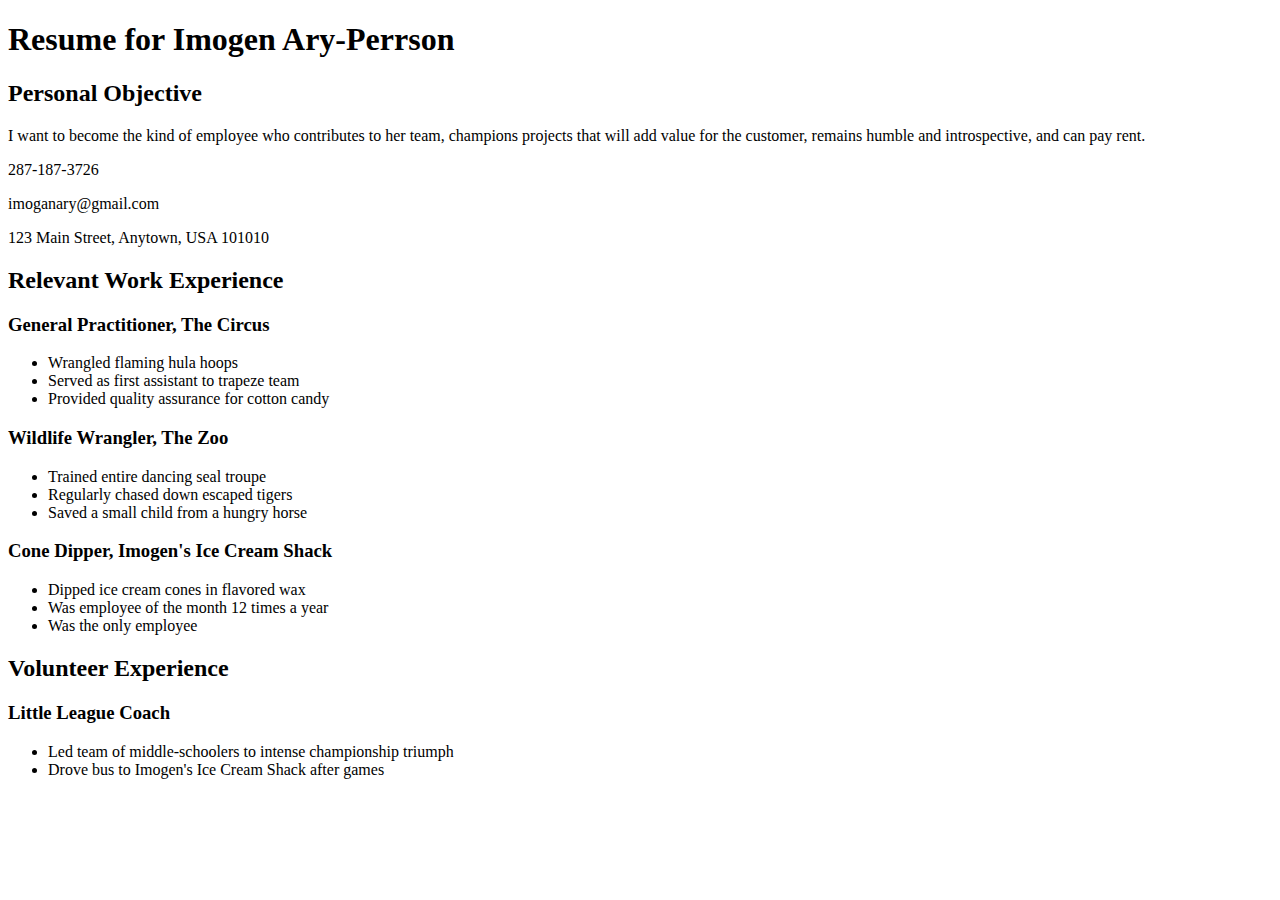
==== css/css-demo/index.html @ 0b18021c "Add fixed-contact.css and elegant-styles.css to index.html" ====
<!DOCTYPE html>
<html>
<head>
  <title>Resume</title>
  <!-- We're using Google Fonts, which you can also do on your sites, but you don't need to know how for any assessments in this unit. -->
  <link href='https://fonts.googleapis.com/css?family=Dancing+Script' rel='stylesheet' type='text/css'>
  <link rel="stylesheet" href="styles/elegant-styles.css" type="text/css">
  <link rel="stylesheet" href="styles/fixed-contact.css" type="text/css">

  
</head>
<body>
  <h1 id="resume-title">Resume for Imogen Ary-Perrson</h1>
  <section id="personal-objective">
    <h2>Personal Objective</h2>
    <p>I want to become the kind of employee who contributes to her team, champions projects that will add value for the customer, remains humble and introspective, and can pay rent.</p>
  </section>
  <section id="contact-info">
    <p>287-187-3726</p>
    <p>imoganary@gmail.com</p>
    <p>123 Main Street, Anytown, USA 101010</p>
  </section>

  <section id="work-experience">
    <h2 class="experience-category">Relevant Work Experience</h2>
    <section class="job">
      <h3>General Practitioner, The Circus</h3>
      <ul>
        <li>Wrangled flaming hula hoops</li>
        <li>Served as first assistant to trapeze team</li>
        <li class="featured">Provided quality assurance for cotton candy</li>
      </ul>
    </section>
    <section class="job">
      <h3>Wildlife Wrangler, The Zoo</h3>
      <ul>
        <li>Trained entire dancing seal troupe</li>
        <li>Regularly chased down escaped tigers</li>
        <li class="featured">Saved a small child from a hungry horse</li>
      </ul>
    </section>
    <section class="job">
      <h3>Cone Dipper, Imogen's Ice Cream Shack</h3>
      <ul>
        <li>Dipped ice cream cones in flavored wax</li>
        <li class="featured">Was employee of the month 12 times a year</li>
        <li>Was the only employee</li>
      </ul>
    </section>
  </section>

  <section id="volunteer-experience">
    <h2 class="experience-category">Volunteer Experience</h1>
    <section class="volunteer-gig">
      <h3>Little League Coach</h3>
      <ul>
        <li>Led team of middle-schoolers to intense championship triumph</li>
        <li>Drove bus to Imogen's Ice Cream Shack after games</li>
      </ul>
    </section>
  </section>
</body>
</html>
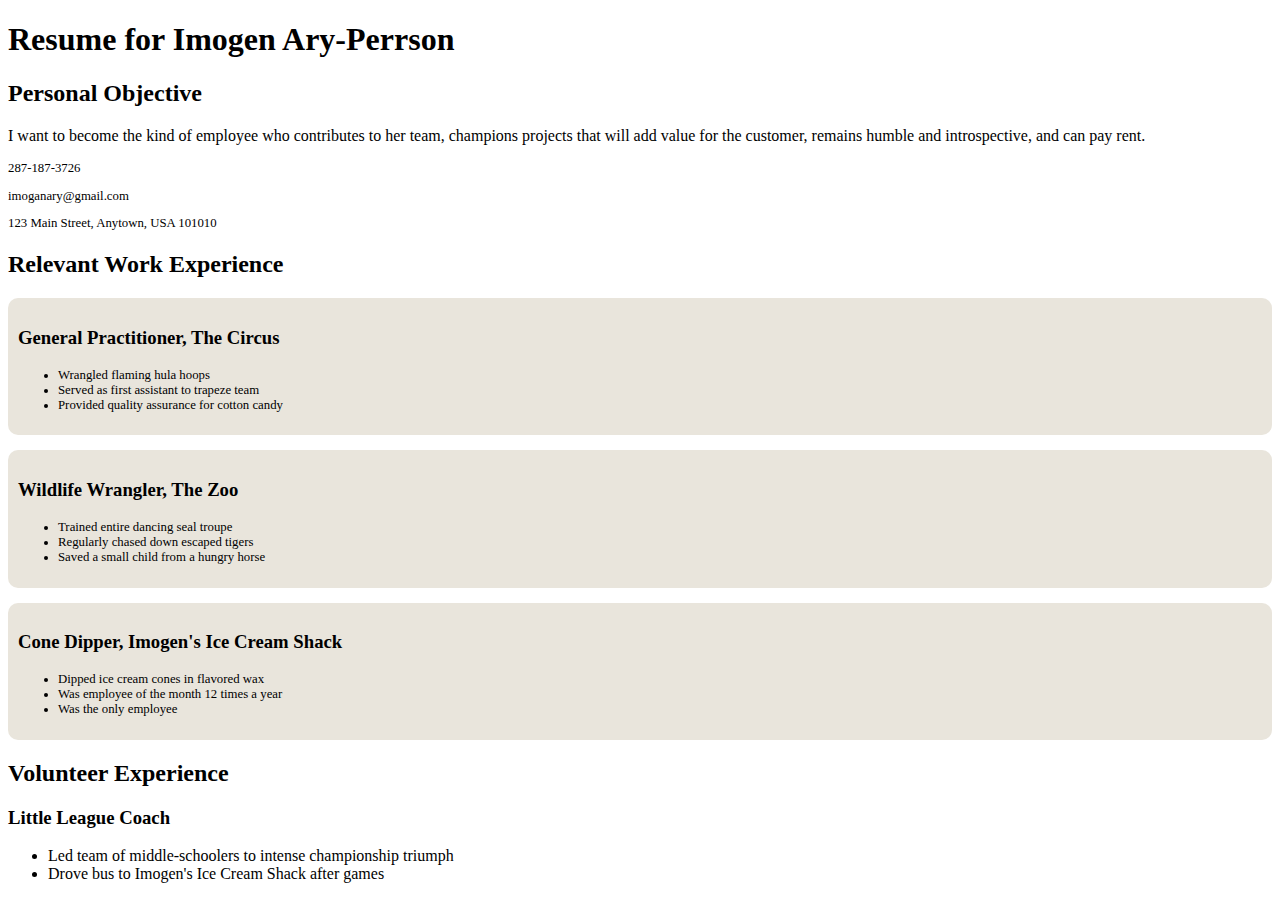
==== commit 0f17f5d9: "Add a class to <ul> elements of index.html and Add style to ID contact-info and Classes job and font" ====
--- a/css/css-demo/index.html
+++ b/css/css-demo/index.html
@@ -6,6 +6,7 @@
   <link href='https://fonts.googleapis.com/css?family=Dancing+Script' rel='stylesheet' type='text/css'>
   <link rel="stylesheet" href="styles/elegant-styles.css" type="text/css">
   <link rel="stylesheet" href="styles/fixed-contact.css" type="text/css">
+  <link rel="stylesheet" href="styles/practice.css" type="text/css">
 
   
 </head>
@@ -25,7 +26,7 @@
     <h2 class="experience-category">Relevant Work Experience</h2>
     <section class="job">
       <h3>General Practitioner, The Circus</h3>
-      <ul>
+      <ul class="fontsize">
         <li>Wrangled flaming hula hoops</li>
         <li>Served as first assistant to trapeze team</li>
         <li class="featured">Provided quality assurance for cotton candy</li>
@@ -33,7 +34,7 @@
     </section>
     <section class="job">
       <h3>Wildlife Wrangler, The Zoo</h3>
-      <ul>
+      <ul class="fontsize">
         <li>Trained entire dancing seal troupe</li>
         <li>Regularly chased down escaped tigers</li>
         <li class="featured">Saved a small child from a hungry horse</li>
@@ -41,7 +42,7 @@
     </section>
     <section class="job">
       <h3>Cone Dipper, Imogen's Ice Cream Shack</h3>
-      <ul>
+      <ul class="fontsize">
         <li>Dipped ice cream cones in flavored wax</li>
         <li class="featured">Was employee of the month 12 times a year</li>
         <li>Was the only employee</li>
--- a/css/css-demo/styles/practice.css
+++ b/css/css-demo/styles/practice.css
@@ -0,0 +1,14 @@
+#contact-info {
+    font-size: .8em;
+}
+
+.job {
+    background-color: #e9e5dc;
+    border-radius: 10px;
+    padding: 10px;
+    margin-top: 15px;
+}
+
+.fontsize {
+    font-size: .8em;
+}